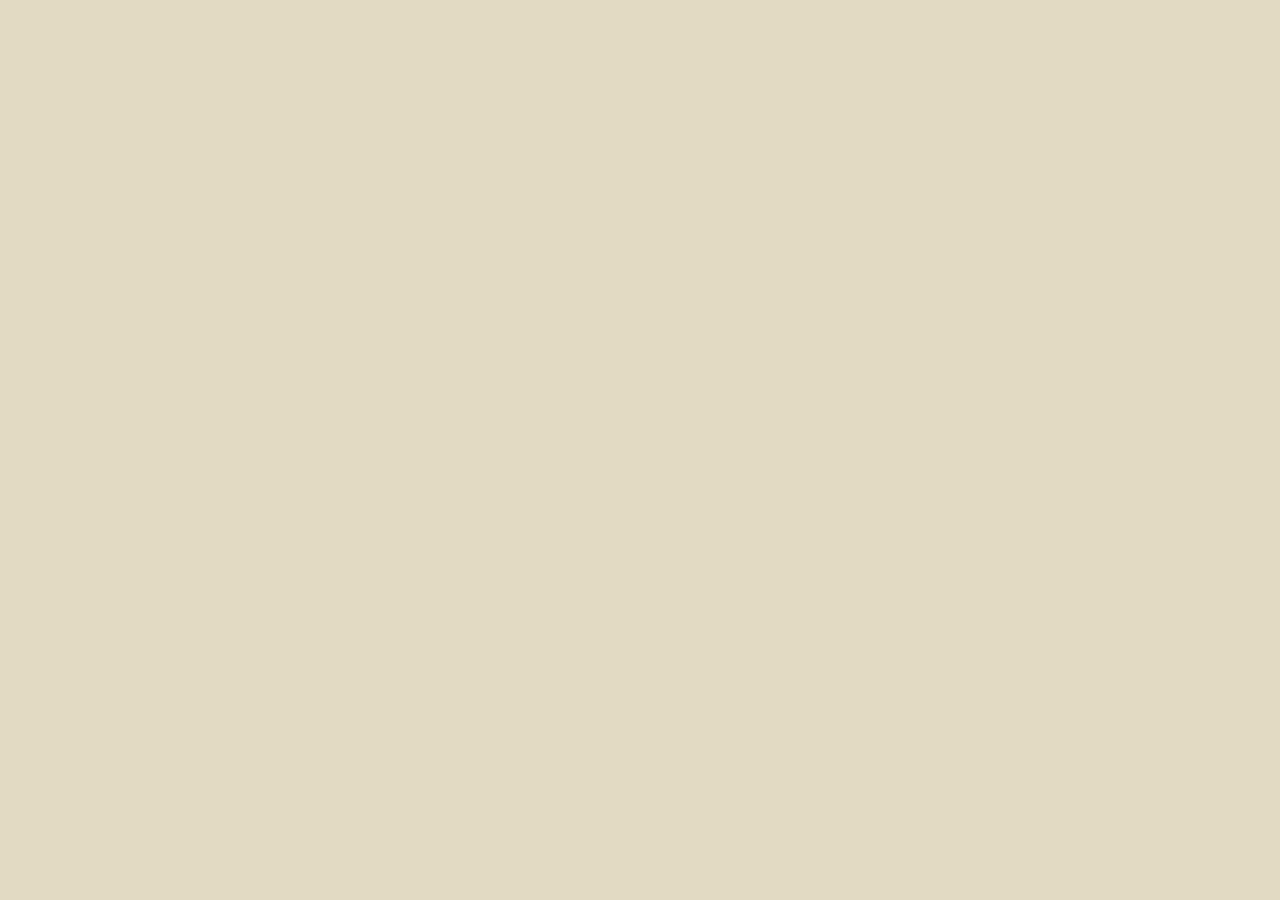
==== login sinup.html @ c25573d7 "hello" ====
<html lang="en">
<head>
    <meta charset="UTF-8">
    <meta name="viewport" content="width=device-width, initial-scale=1.0">
    <title>login and singup platform</title>
    <link rel="stylesheet" href="style.css">
</head>
<body>
    
</body>
</html>
---- style.css ----
@import url('https://fonts.googleapis.com/css2?family=Lexend:wght@100..900&family=Valley+Sans:ital,wght@0,100..900;1,100..900&display=swap');
:root{
    --basecolor:#e2dac2;
    --textcolor:black;
    --primarycolor:#96710c;
    --secondarycolor:#ee07ee;
    --color1:#eeebc6c5;
    --color2:#758520a1;
    --color3:#a86808a1;

}  
body{
    background:var(--basecolor) ;
    padding: 1em;
    font-style: var(--textcolor);
}
h1,h2,h3,h4,h5,h6{
      font-family: "Caacupe One", sans-serif;
      font-weight: 400;
}
p{
   font-family: "Valley Sans", sans-serif;
  font-optical-sizing: auto;
  font-weight: 400;
}
nav{
    margin:1em,auto,3em,auto;
    width: min(100px,100%);
}
nav ul{
   display: flex;
   align-items: center;
   list-style-type: none;
   gap: 2em;
}
nav li:first-child{
    margin-right: 800px;
    font-family: "caacupe one",sans-serif;
    font-weight: bold;
}
nav a{
     text-decoration:none ;
     color: var(--textcolor);
     transition: 2.5s;
}
nav a:hover{
    text-decoration: underline;
    font-weight: 700;
    background: lightblue;
}
header,section{
    margin: 2em,auto;
    width: min(75em,100%);
    background-color: var(--color1);
    padding: min(2em,13%);
    border-radius: 1em;
}
.flex-container{
    display: flex;
    justify-content: center;
    align-items: center;
    flex-wrap: wrap;
    gap: 3em;

}
header img{
    max-width: 100%;
    border-radius: 1em;
    object-fit: cover;
    object-position: bottom;
    padding: 0px;
    margin-right: 250px;

}
.text-container{
    flex: 0 1 34em;

}
h1{
    font-size: 2.5rem;
}
.text-container p{
    margin: .75em 0 1em 0;
    font-size: 1.25rem;

}
.cta-btn{
    display: inline-block;
    text-decoration: none;
    color: #ffffff;
    background-color: var(--primarycolor);
    padding: .75em 1.25em;
    border-radius: .5em;
    font-weight: 600;
    cursor: pointer;
    transition: 2.5s;

}
.secondary{
    background: var(--secondarycolor);
    transition: 2.5s;
}
.cta-btn:hover{
    background-color:  orange;

}
.secondary:hover{
    background-color: lightpink;
}
.secondary:active{
  cursor: progress;
}
details{
    font-family: "lexend",sans-serif;
    margin-top: 20px;
}
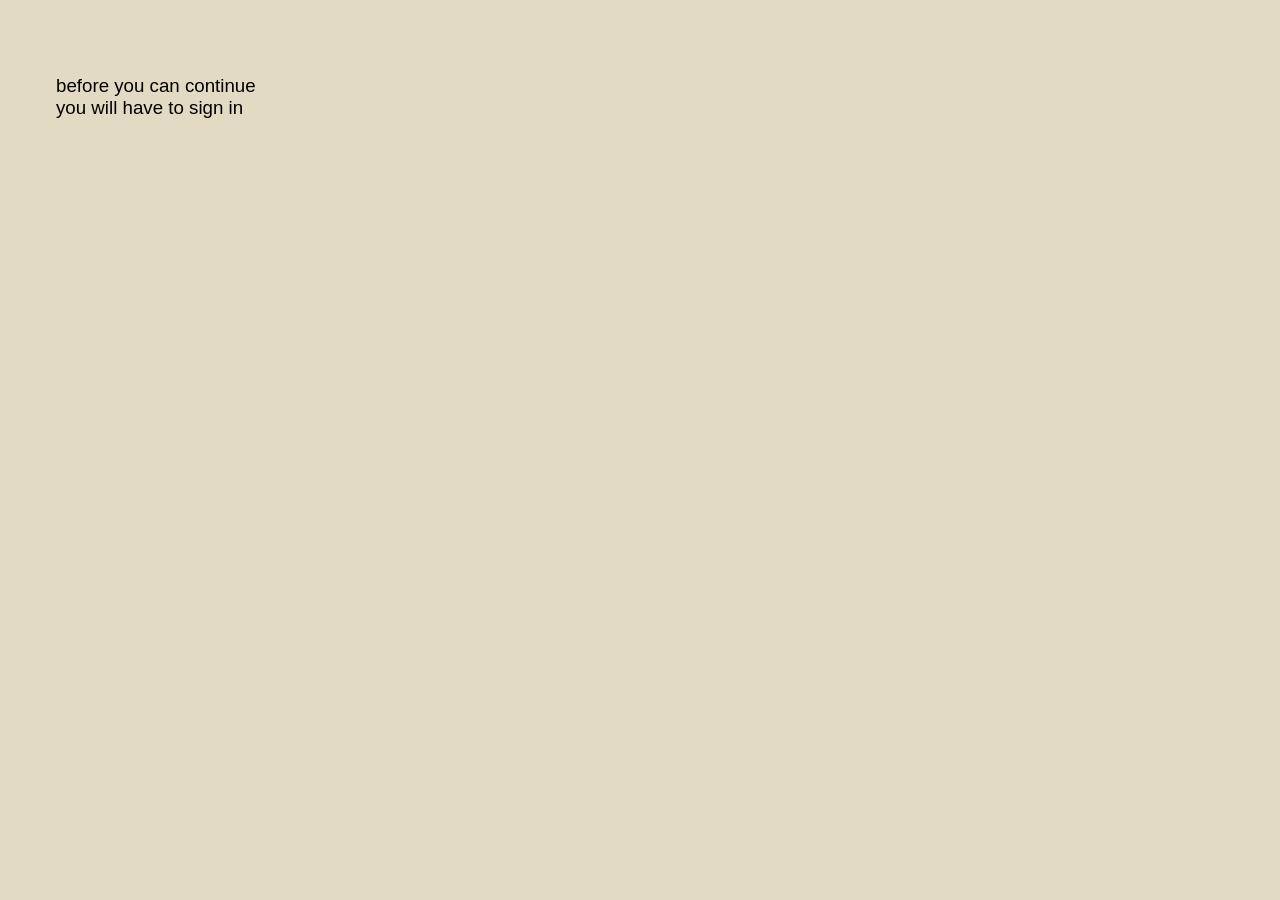
==== commit 74237fd7: "welcome" ====
--- a/login sinup.html
+++ b/login sinup.html
@@ -6,6 +6,8 @@
     <link rel="stylesheet" href="style.css">
 </head>
 <body>
-    
+    <div class="little text">
+   <h3> before you can continue <br>you will have to sign in </h3>
+    </div>
 </body>
 </html>
--- a/style.css
+++ b/style.css
@@ -114,4 +114,11 @@
 details{
     font-family: "lexend",sans-serif;
     margin-top: 20px;
+}
+.little{
+    padding: 2em;
+    margin: auto;
+    justify-content: center;
+    align-items: center;
+    margin-bottom: 300px;
 }
